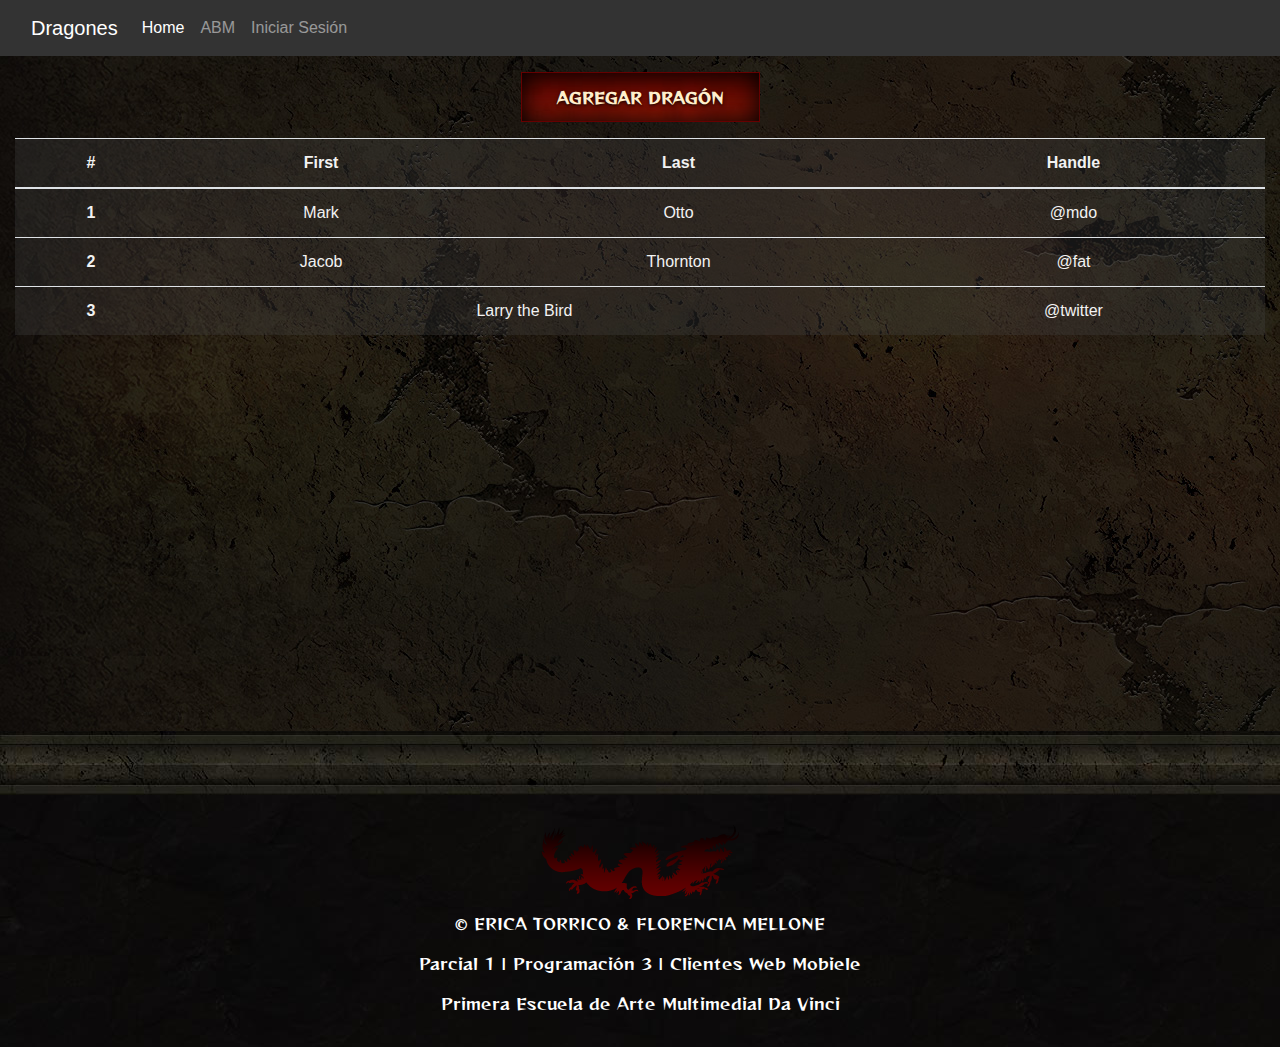
==== html/abm.html @ 4ddb6265 "aregando html" ====
<!DOCTYPE html>
<html lang="es">
<head>
  <meta charset="UTF-8">
  <meta http-equiv="X-UA-Compatible" content="IE=edge">
  <meta name="viewport" content="width=device-width, initial-scale=1.0">
  <link rel="stylesheet" href="../css/bootstrap.css">
  <link rel="preconnect" href="https://fonts.gstatic.com">
  <link href="https://fonts.googleapis.com/css2?family=IM+Fell+Double+Pica:ital@1&family=Reggae+One&display=swap"
    rel="stylesheet">
  <link rel="stylesheet" href="../css/style.css">
  <title>Dragones</title>
</head>
<body>
    <body>
        <nav class="navbar navbar-expand-lg navbar-dark">
          <div class="container-fluid">
            <a class="navbar-brand" href="#">Dragones</a>
            <button class="navbar-toggler" type="button" data-bs-toggle="collapse" data-bs-target="#navbarSupportedContent"
              aria-controls="navbarSupportedContent" aria-expanded="false" aria-label="Toggle navigation">
              <span class="navbar-toggler-icon"></span>
            </button>
            <div class="collapse navbar-collapse" id="navbarSupportedContent">
              <ul class="navbar-nav me-auto mb-2 mb-lg-0">
                <li class="nav-item">
                  <a class="nav-link active" aria-current="page" href="../index.html">Home</a>
                </li>
                <li class="nav-item">
                  <a class="nav-link" href="#">ABM</a>
                </li>
                <li class="nav-item">
                  <a class="nav-link" href="login.html">Iniciar Sesión</a>
                </li>
              </ul>
            </div>
          </div>
        </nav>

        <section class="container-fluid" id="tablaAbm">
            <button id="agregarDragon" type="button" >Agregar Dragón</button>
            <div class="container-fluid">
                <div class="row justify-content-center pb-3">
                    <table class="table tabla">
                        <thead>
                          <tr>
                            <th scope="col">#</th>
                            <th scope="col">First</th>
                            <th scope="col">Last</th>
                            <th scope="col">Handle</th>
                          </tr>
                        </thead>
                        <tbody>
                          <tr>
                            <th scope="row">1</th>
                            <td>Mark</td>
                            <td>Otto</td>
                            <td>@mdo</td>
                          </tr>
                          <tr>
                            <th scope="row">2</th>
                            <td>Jacob</td>
                            <td>Thornton</td>
                            <td>@fat</td>
                          </tr>
                          <tr>
                            <th scope="row">3</th>
                            <td colspan="2">Larry the Bird</td>
                            <td>@twitter</td>
                          </tr>
                        </tbody>
                      </table>
                </div>
              </div>
        </section>
        <div class="separador"></div>
        <footer class="container-fluid">
            <div class="text-center"> 
              <img src="../img/dragon_footer.png" alt="dragon chino">
              <p>© ERICA TORRICO & FLORENCIA MELLONE</p>
              <p>Parcial 1 | Programación 3 | Clientes Web Mobiele</p>
              <p>Primera Escuela de Arte Multimedial Da Vinci</p>
            </div>
          </footer>
</body>
</html>
---- css/style.css ----
.navbar {
    background-color: rgba(0, 0, 0, .800);
    color: white;
   /* position: fixed;
    z-index: 999;*/
    width: 100%;
}
header {
    background-image: url(../img/dragon_2_cambio_2.jpg);
    background-position: center;
    height: 95vh;
    color: #f2f2f2;
}

h1 {
    font-size: 5.5em;
    text-align: center;
    padding-top: 2.3em;
    font-family: "Reggae One", cursive;
    text-shadow: 5px 5px 30px #b90202;
}

header p {
    font-size: 2.3em;
    text-align: center;
    padding-top: .5em;
    font-family: 'IM Fell Double Pica', serif;
    font-style: italic;
    text-shadow: 5px 5px 30px #b90202;
}

.separador {
    background-image: url(../img/separador.jpg);
    height: 4em;
}

#dragones {
    background-image: url(../img/background.jpg);
    text-align: center;
}

#tablaAbm {
    background-image: url(../img/background.jpg);
    text-align: center;
    height: 75vh;
}

#login {
    background-image: url(../img/background.jpg);
    height: 60vh;
}

#btnTraerTodos  {
    line-height: 1;
    text-transform: uppercase;
    border: .05em solid rgb(102, 0, 0) ;
    background-color: rgb(102, 0, 0);
    color: rgb(255, 238, 204);
    font-weight: bold;
    text-shadow: rgb(0 0 0 / 60%) 0px 1px 2px, rgb(0 0 0 / 40%) 0px 2px 4px;
    background-image: url(../img/boton.jpg);
    background-position: center center;
    font-family: "Reggae One", cursive;
    letter-spacing: 0.025em;
    font-size: 1.125em;
    height: 70px;
    padding: 0px 35px;
    box-shadow: inset 0 0 25px 1px rgb(0,0,0);
    margin-top: 1em;
    margin-bottom: 1em;
}

#btnTraerTodos:focus, #agregarDragon:focus, #iniciarSesion:focus{
    outline: 0px;
}

#iniciarSesion, #agregarDragon  {
    line-height: 1;
    text-transform: uppercase;
    border: .05em solid rgb(102, 0, 0) ;
    background-color: rgb(102, 0, 0);
    color: rgb(255, 238, 204);
    font-weight: bold;
    text-shadow: rgb(0 0 0 / 60%) 0px 1px 2px, rgb(0 0 0 / 40%) 0px 2px 4px;
    background-image: url(../img/boton.jpg);
    background-position: center center;
    font-family: "Reggae One", cursive;
    height: 50px;
    padding: 0px 35px;
    box-shadow: inset 0 0 25px 1px rgb(0,0,0);
    margin-top: 1em;
    margin-bottom: 1em;
}

.dragon, .tabla {
    background-color: rgba(68, 68, 68, 0.3);
    color: #f2f2f2;
}

.loginCard {
    width: 50%;
    background-color: rgba(68, 68, 68, 0.5);
    color: #f2f2f2;
}

footer {
    background-image: url(../img/background_footer.jpg);
    padding-top: 1em;
    padding-bottom: 1em;
    color: white;
    font-family: "Reggae One", cursive;
}

footer ul {
    list-style: none;
}
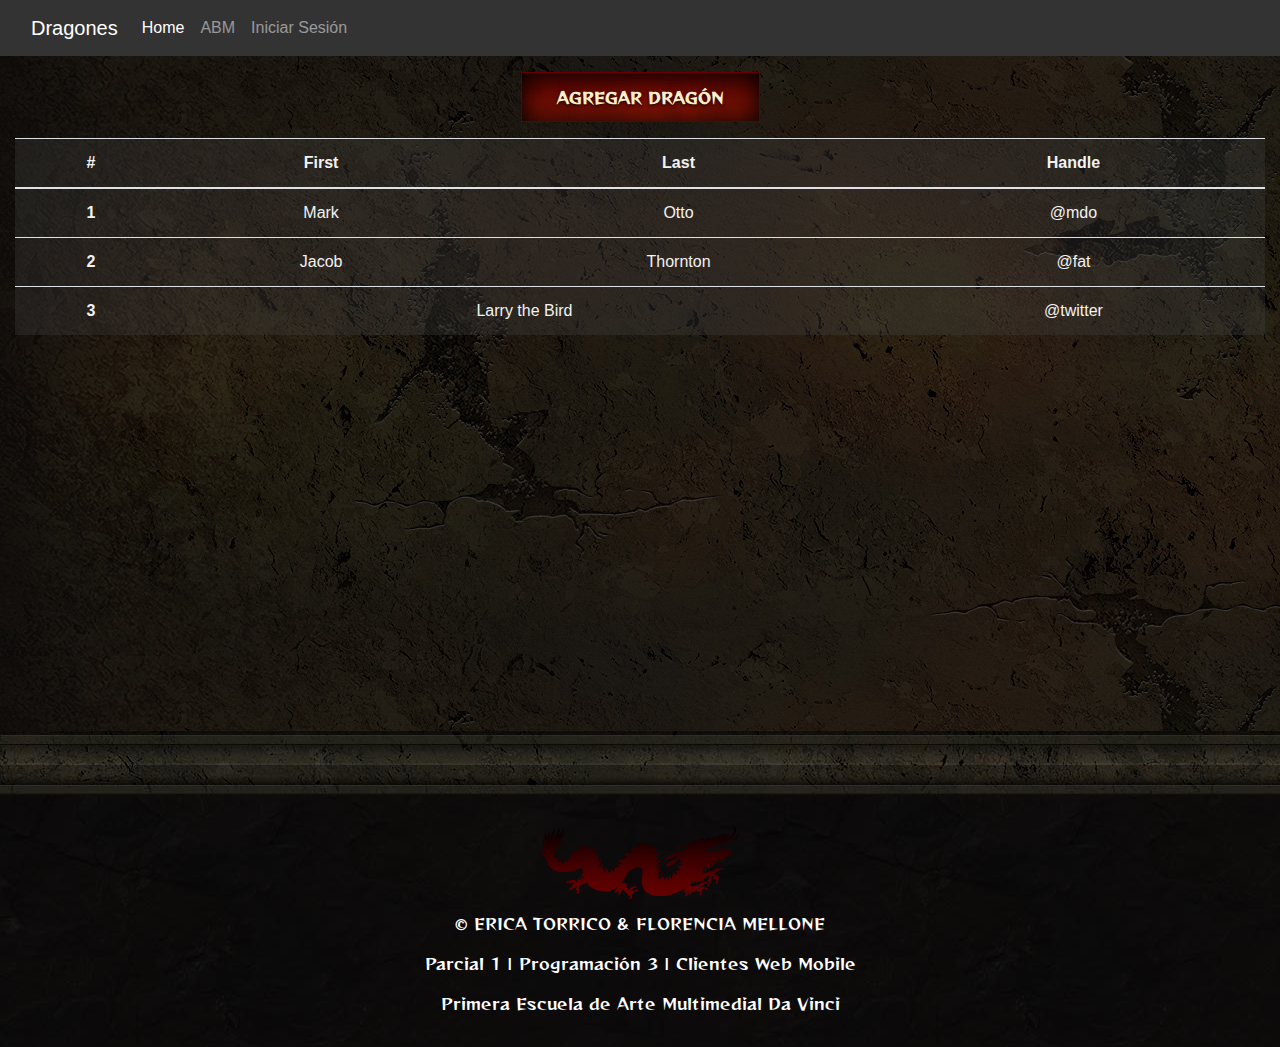
==== commit 1aabc74d: "correccion en el footer" ====
--- a/html/abm.html
+++ b/html/abm.html
@@ -77,7 +77,7 @@
             <div class="text-center"> 
               <img src="../img/dragon_footer.png" alt="dragon chino">
               <p>© ERICA TORRICO & FLORENCIA MELLONE</p>
-              <p>Parcial 1 | Programación 3 | Clientes Web Mobiele</p>
+              <p>Parcial 1 | Programación 3 | Clientes Web Mobile</p>
               <p>Primera Escuela de Arte Multimedial Da Vinci</p>
             </div>
           </footer>
--- a/css/style.css
+++ b/css/style.css
@@ -34,7 +34,7 @@
     height: 4em;
 }
 
-#dragones {
+#dragones, #agregarPagina {
     background-image: url(../img/background.jpg);
     text-align: center;
 }
@@ -47,7 +47,7 @@
 
 #login {
     background-image: url(../img/background.jpg);
-    height: 60vh;
+    height: 70vh;
 }
 
 #btnTraerTodos  {
@@ -74,7 +74,7 @@
     outline: 0px;
 }
 
-#iniciarSesion, #agregarDragon  {
+#iniciarSesion, #agregarDragon, #botonAgregar  {
     line-height: 1;
     text-transform: uppercase;
     border: .05em solid rgb(102, 0, 0) ;
@@ -103,6 +103,11 @@
     color: #f2f2f2;
 }
 
+.card-agregar {
+    background-color: rgba(68, 68, 68, 0.5);
+    color: #f2f2f2;
+}
+
 footer {
     background-image: url(../img/background_footer.jpg);
     padding-top: 1em;
